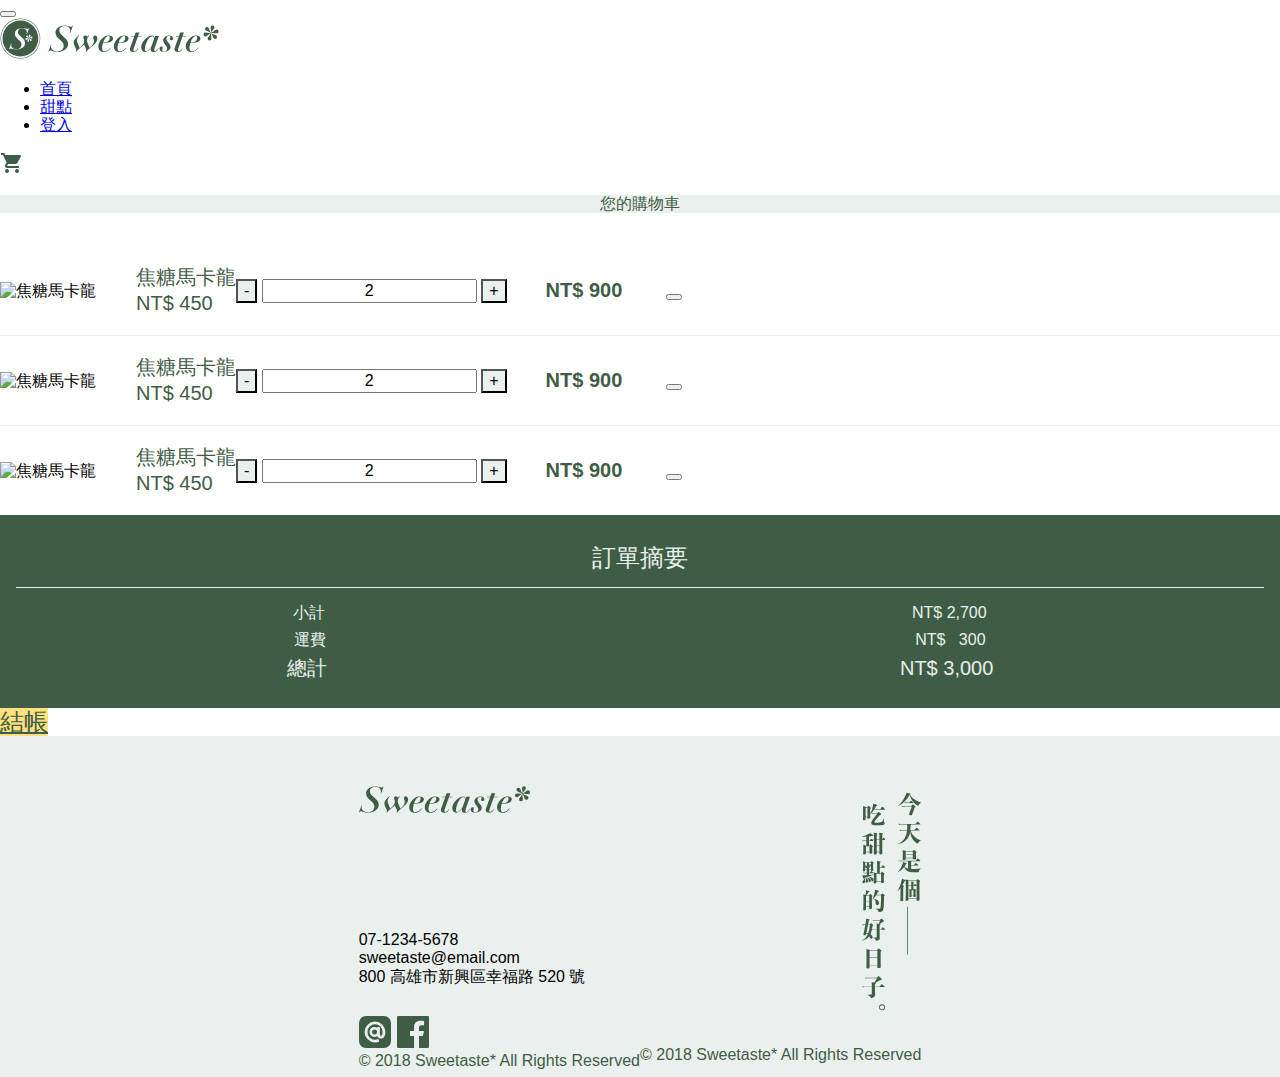
==== cart.html @ 944cda23 "購物車、登入、商品都可連結" ====
<!DOCTYPE html>
<html lang="en">
<head>
    <meta charset="UTF-8">
    <meta name="viewport" content="width=device-width, initial-scale=1.0">
    <title>Sweetaste</title>
    <link href="https://cdn.jsdelivr.net/npm/bootstrap@5.3.2/dist/css/bootstrap.min.css" rel="stylesheet" integrity="sha384-T3c6CoIi6uLrA9TneNEoa7RxnatzjcDSCmG1MXxSR1GAsXEV/Dwwykc2MPK8M2HN" crossorigin="anonymous">
    <link rel="stylesheet" href="./css/normalize.css">
    <link rel="stylesheet" href="./css/index.css">
    <link rel="stylesheet" href="https://cdnjs.cloudflare.com/ajax/libs/font-awesome/6.5.1/css/all.min.css" integrity="sha512-DTOQO9RWCH3ppGqcWaEA1BIZOC6xxalwEsw9c2QQeAIftl+Vegovlnee1c9QX4TctnWMn13TZye+giMm8e2LwA==" crossorigin="anonymous" referrerpolicy="no-referrer" />
    
</head>
<body>

  <nav class="navbar navbar-expand-lg">
    <div class="container">
      <button class="navbar-toggler" type="button" data-bs-toggle="collapse" data-bs-target="#navbarTogglerDemo03" aria-controls="navbarTogglerDemo03" aria-expanded="false" aria-label="Toggle navigation">
        <span class="navbar-toggler-icon"></span>
      </button>
      <nav class="navbar navbar-light">
        <div class="container">
          <a class="navbar-brand" href="index.html">
            <img src="./images/logo-all-dark.svg" alt="logo" width="219" height="40">
          </a>
        </div>
      </nav>
      <div class="collapse navbar-collapse order-1" id="navbarTogglerDemo03">
        <ul class="navbar-nav ms-auto mb-2 mb-lg-0">
          <li class="nav-item">
            <a class="nav-link active" aria-current="page" href="index.html">首頁</a>
          </li>
          <li class="nav-item">
            <a class="nav-link" href="product.html">甜點</a>
          </li>
          <li class="nav-item">
            <a class="nav-link" href="login.html">登入</a>
          </li>
        </ul>
      </div>
      <div class="d-flex flex-row align-items-center order-1">
        <a href="/"><img src="./images/shopping_cart.png" alt="cart"></a>
      </div>
    </div>
  </nav>
  <div class="container mt-4 mb-4">
    <div class="row">
      <div class="col-md-8">
        <p class="fs-1" style="background-color: #EAF0ED; color: #3F5D45;text-align: center;margin-bottom: 33px;">您的購物車</p>
        <!-- 第一個 -->
        <div class="col-md-12 mb-4 pb-4" style="display: flex;align-items: center;border-bottom: 1px solid #EAF0ED;">
          <div class="col-md-2">
            <img style="height: 110px;width: 110px;" src="https://bit.ly/2QbVsVR" class="object-fit-cover border rounded" alt="焦糖馬卡龍">
          </div>
          <div class="col-md-3">
            <ul style="display: flex;flex-direction: column;/* align-items: center; */justify-content: center;list-style: none;gap: 3px;color: #3F5D45;font-size: 20px;">
              <li>焦糖馬卡龍</li>
              <li>NT$ 450</li>
            </ul>
          </div>
          <div class="col-md-4">
            <div class="btn-group" role="group" aria-label="Basic example">
              <button type="button" class="btn" style="background-color: #EAF0ED;">-</button>
              <input type="text" class="form-control" style="text-align: center;" value="2">
              <button type="button" class="btn" style="background-color: #EAF0ED;">+</button>
            </div>
          </div>
          <div class="col-md-3">
            <span style="color: #3F5D45;font-size: 20px;font-weight: bold;margin-left: 39px;margin-right:39px;">NT$ 900</span>
            <button class="btn" type="submit"><i class="fa-regular fa-trash-can" style="color: #050505;height: 24px;width: 24px;"></i></button>
          </div> 
        </div>
        <!-- 第二個 -->
        <div class="col-md-12 mb-4 pb-4" style="display: flex;align-items: center;border-bottom: 1px solid #EAF0ED;">
          <div class="col-md-2">
            <img style="height: 110px;width: 110px;" src="https://bit.ly/2zBDAxX" class="object-fit-cover border rounded" alt="焦糖馬卡龍">
          </div>
          <div class="col-md-3">
            <ul style="display: flex;flex-direction: column;/* align-items: center; */justify-content: center;list-style: none;gap: 3px;color: #3F5D45;font-size: 20px;">
              <li>焦糖馬卡龍</li>
              <li>NT$ 450</li>
            </ul>
          </div>
          <div class="col-md-4">
            <div class="btn-group" role="group" aria-label="Basic example">
              <button type="button" class="btn" style="background-color: #EAF0ED;">-</button>
              <input type="text" class="form-control" style="text-align: center;" value="2">
              <button type="button" class="btn" style="background-color: #EAF0ED;">+</button>
            </div>
          </div>
          <div class="col-md-3">
            <span style="color: #3F5D45;font-size: 20px;font-weight: bold;margin-left: 39px;margin-right:39px;">NT$ 900</span>
            <button class="btn" type="submit"><i class="fa-regular fa-trash-can" style="color: #050505;height: 24px;width: 24px;"></i></button>
          </div> 
        </div>
        <!-- 第三個 -->
        <div class="col-md-12 mb-4 pb-4" style="display: flex;align-items: center;">
          <div class="col-md-2">
            <img style="height: 110px;width: 110px;" src="https://bit.ly/2zKOP7w" class="object-fit-cover border rounded" alt="焦糖馬卡龍">
          </div>
          <div class="col-md-3">
            <ul style="display: flex;flex-direction: column;/* align-items: center; */justify-content: center;list-style: none;gap: 3px;color: #3F5D45;font-size: 20px;">
              <li>焦糖馬卡龍</li>
              <li>NT$ 450</li>
            </ul>
          </div>
          <div class="col-md-4">
            <div class="btn-group" role="group" aria-label="Basic example">
              <button type="button" class="btn" style="background-color: #EAF0ED;">-</button>
              <input type="text" class="form-control" style="text-align: center;" value="2">
              <button type="button" class="btn" style="background-color: #EAF0ED;">+</button>
            </div>
          </div>
          <div class="col-md-3">
            <span style="color: #3F5D45;font-size: 20px;font-weight: bold;margin-left: 39px;margin-right:39px;">NT$ 900</span>
            <button class="btn" type="submit"><i class="fa-regular fa-trash-can" style="color: #050505;height: 24px;width: 24px;"></i></button>
          </div> 
        </div>
      </div>

      <div class="col-md-4">
        <div style="height: 193px;background-color: #3F5D45;display: flex;justify-content: center;flex-direction: column;
        ">
          <span style="color: #EAF0ED;font-size: 24px;text-align: center;border-bottom: 1px solid;padding: 0 16px 16px 16px;margin-bottom: 16px;margin-left: 16px;margin-right: 16px;">訂單摘要</span>
          <div style="display: flex;flex-direction: column;gap: 8px;color: #EAF0ED;">            
            <div style="display: flex;justify-content: space-around;">
              <span>小計</span>
              <span>NT$ 2,700</span>
            </div>
            <div style="display: flex;justify-content: space-around;">
              <span>運費</span>
              <span>NT$ &nbsp;&nbsp;300</span>
            </div>
            <div style="display: flex;justify-content: space-around;font-size: 20px;">
              <span>總計</span>
              <span>NT$ 3,000</span>
            </div>
          </div>
        </div>
        <div class="d-grid gap-2">
          <a href="/" class="btn" style="background-color: #FFE180;color: #3F5D45;font-size: 24px;" type="button">結帳</a>
        </div>
      </div>
    </div>
  </div>  

 
  <footer style="background-color: #EAF0ED;height: 341px;">
    <div class="container">
      <div class="row" style="display: flex;
      justify-content: center;
      align-items: center;">
        <div class="col-md-5">
          <div style="display: flex;flex-direction: column;justify-content: space-between;height: 200px;margin-top: 50px;">
            <img style="width: 171px;height: 27px;" src="./images/logotype-lg-dark.svg" alt="footerlogo">
            <div style="display: flex;flex-direction: column;">
              <span>07-1234-5678</span>
              <span>sweetaste@email.com</span>
              <span>800 高雄市新興區幸福路 520 號</span>
            </div>
          </div>
          <div style="display: flex;gap:6px;margin-top: 30px;">
            <a href="/"><img style="width: 32px;height: 32px;" src="./images/ic-line@.svg"></a>
            <a href="/"><img style="width: 32px;height: 32px;" src="./images/ic-facebook.svg"></a>
          </div>
          <span class="d-block d-md-block d-xl-none d-xxl-none" style="color:#3F5D45 ;font-size: 16px;margin-top: 5px;">© 2018 Sweetaste* All Rights Reserved</span>
        </div>
        <div class="col-md-5 d-none d-md-none d-xl-block d-xxl-block">
          <div style="display: flex;flex-direction: column;align-items: flex-end;gap: 35px;;margin-top: 50px;">
            <img style="width: 59px;height: 219px;" src="./images/sm-今天是個吃甜點的好日子.svg" alt="eatlogo">
            <span style="color:#3F5D45 ;font-size: 16px;">© 2018 Sweetaste* All Rights Reserved</span>
          </div>
        </div>
      </div>
    </div>
  </footer>

    <script src="https://cdn.jsdelivr.net/npm/bootstrap@5.3.2/dist/js/bootstrap.bundle.min.js" integrity="sha384-C6RzsynM9kWDrMNeT87bh95OGNyZPhcTNXj1NW7RuBCsyN/o0jlpcV8Qyq46cDfL" crossorigin="anonymous"></script>
</body>
</html>
---- css/index.css ----
img{
    max-width: 100%;
    height: auto;
}
.banneritem{
    display: flex;
    justify-content: center;
    height: 256px;
    margin-top: -65px;
    margin-bottom: 80px;
    
}
.todyitem{
    width: 260px;
    background-color: rgba(63, 93, 69, 0.8);
    backdrop-filter: blur(2px);
    background-blend-mode: multiply;
    background-image: url(https://bit.ly/2QbVsVR);
    background-size: cover;
    background-position: center center;display: flex;
    justify-content: center;
    align-items: center;
    cursor: pointer;
}
.todytext{
    writing-mode: vertical-rl;
    text-align: center;
    height: 200px;
    display: flex;
    align-items: center;
    justify-content: center;
    color: #fff;
    font-size: 24px;
    text-align: left;
}
.todyitem:hover{
    background-color: rgba(255, 225, 128, 0.8);
}

.popular{
    width: 260px;
    background-color: rgba(63, 93, 69, 0.8);
    backdrop-filter: blur(2px);
    background-blend-mode: multiply;
    background-image: url(https://bit.ly/2Dwoxd7);
    background-size: cover;
    background-position: center center;display: flex;
    justify-content: center;
    align-items: center;
    border-left: 1px solid white;
    cursor: pointer;
}
.popular:hover{
    background-color: rgba(255, 225, 128, 0.8);
}
.populartext{
    writing-mode: vertical-rl;
    text-align: center;
    height: 200px;
    display: flex;
    align-items: center;
    justify-content: center;
    color: #fff;
    font-size: 24px;
    text-align: left;
}
.new{
    width: 260px;
    background-color: rgba(63, 93, 69, 0.8);
    backdrop-filter: blur(2px);
    background-blend-mode: multiply;
    background-image: url(https://bit.ly/2OUteif);
    background-size: cover;
    background-position: center center;display: flex;
    justify-content: center;
    align-items: center;
    border-left: 1px solid white;
    cursor: pointer;
}
.new:hover{
    background-color: rgba(255, 225, 128, 0.8);
}
.newtext{
    writing-mode: vertical-rl;
    text-align: center;
    height: 200px;
    display: flex;
    align-items: center;
    justify-content: center;
    color: #fff;
    font-size: 24px;
    text-align: left;
}
.whyChoice{
    background-image:url(https://bit.ly/2xPn7Eq);background-position: center;
    height: 460px;
    background-size: cover;
    margin-top: -20px;
}
.whyChoiceText{
    writing-mode: vertical-rl;
    height: 280px;
    color: #8DA291;
    display: flex;
    flex-direction: column;
    justify-content: center;
    margin-top: 70px;
}

.whyChoicePic{
    height: 307px;
    margin-top: -20px;
}
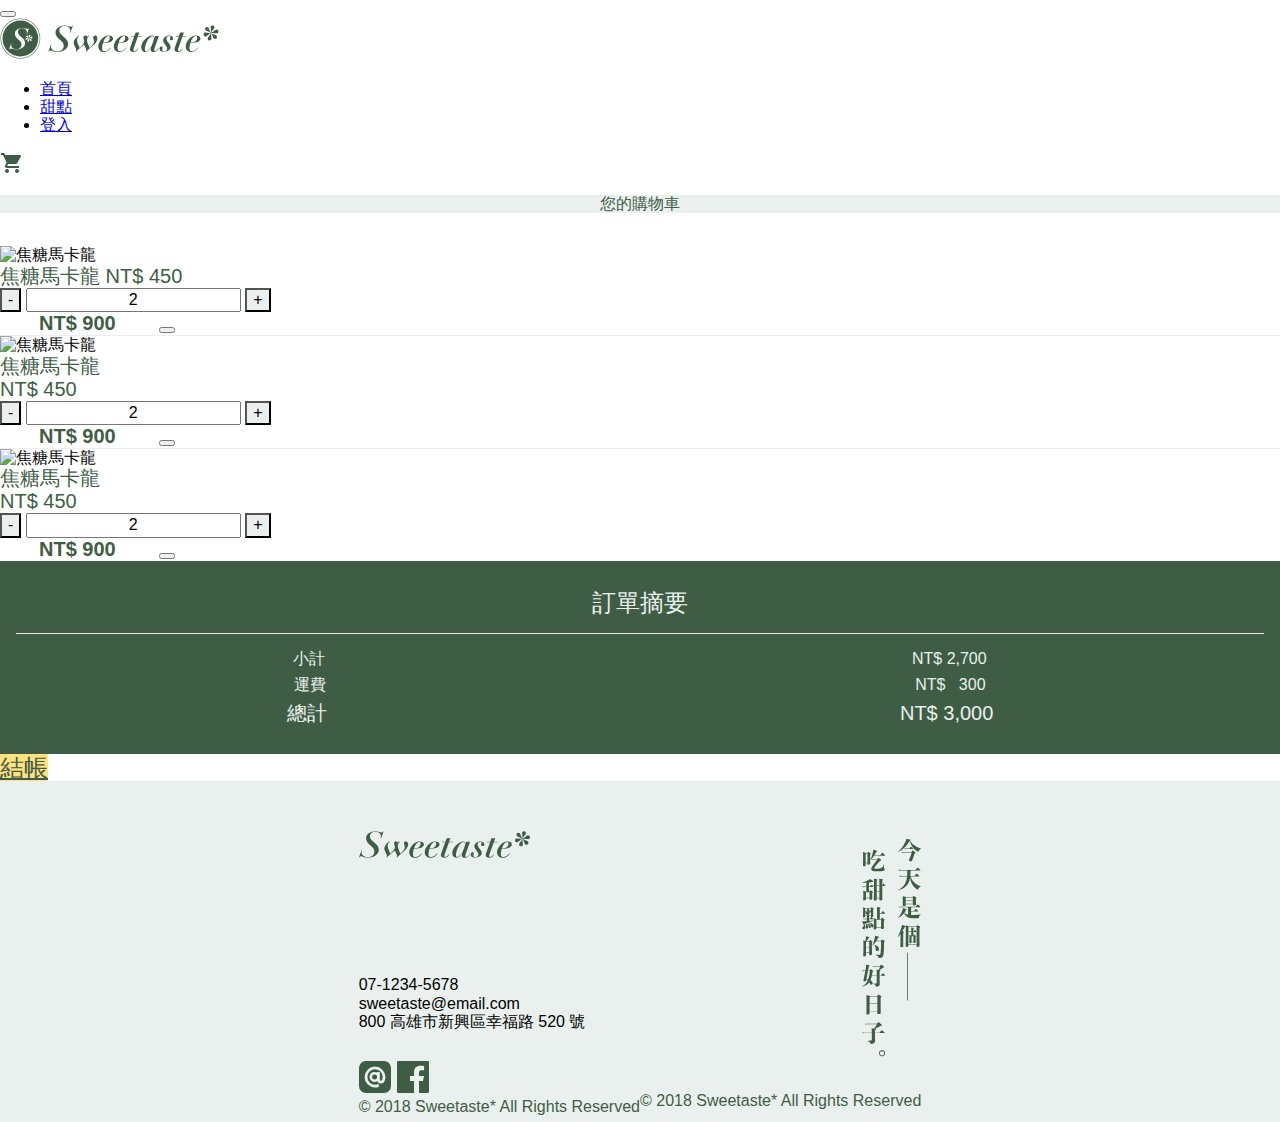
==== commit 922b8f11: "運送、付款" ====
--- a/cart.html
+++ b/cart.html
@@ -47,76 +47,64 @@
       <div class="col-md-8">
         <p class="fs-1" style="background-color: #EAF0ED; color: #3F5D45;text-align: center;margin-bottom: 33px;">您的購物車</p>
         <!-- 第一個 -->
-        <div class="col-md-12 mb-4 pb-4" style="display: flex;align-items: center;border-bottom: 1px solid #EAF0ED;">
-          <div class="col-md-2">
-            <img style="height: 110px;width: 110px;" src="https://bit.ly/2QbVsVR" class="object-fit-cover border rounded" alt="焦糖馬卡龍">
-          </div>
-          <div class="col-md-3">
-            <ul style="display: flex;flex-direction: column;/* align-items: center; */justify-content: center;list-style: none;gap: 3px;color: #3F5D45;font-size: 20px;">
-              <li>焦糖馬卡龍</li>
-              <li>NT$ 450</li>
-            </ul>
-          </div>
-          <div class="col-md-4">
+        <div class="d-md-flex" style="border-bottom: 1px solid #EAF0ED;">
+          <div class="p-2 flex-fill d-flex align-items-center justify-content-space-between" style="gap:39px">
+            <img style="height: 110px;width: 110px;" src="https://bit.ly/2QvsT63" class="object-fit-cover border rounded" alt="焦糖馬卡龍">
+            <div class="p-2 flex-fill d-flex flex-column" style="color: #3F5D45;font-size: 20px;">
+              <span>焦糖馬卡龍</span>
+              <span>NT$ 450</span>
+            </div>
             <div class="btn-group" role="group" aria-label="Basic example">
               <button type="button" class="btn" style="background-color: #EAF0ED;">-</button>
               <input type="text" class="form-control" style="text-align: center;" value="2">
               <button type="button" class="btn" style="background-color: #EAF0ED;">+</button>
             </div>
           </div>
-          <div class="col-md-3">
+          <div class="p-2 flex-fill d-flex align-items-center"> 
             <span style="color: #3F5D45;font-size: 20px;font-weight: bold;margin-left: 39px;margin-right:39px;">NT$ 900</span>
             <button class="btn" type="submit"><i class="fa-regular fa-trash-can" style="color: #050505;height: 24px;width: 24px;"></i></button>
-          </div> 
+          </div>
         </div>
         <!-- 第二個 -->
-        <div class="col-md-12 mb-4 pb-4" style="display: flex;align-items: center;border-bottom: 1px solid #EAF0ED;">
-          <div class="col-md-2">
+        <div class="d-md-flex" style="border-bottom: 1px solid #EAF0ED;">
+          <div class="p-2 flex-fill d-flex align-items-center justify-content-space-between" style="gap:39px">
             <img style="height: 110px;width: 110px;" src="https://bit.ly/2zBDAxX" class="object-fit-cover border rounded" alt="焦糖馬卡龍">
-          </div>
-          <div class="col-md-3">
-            <ul style="display: flex;flex-direction: column;/* align-items: center; */justify-content: center;list-style: none;gap: 3px;color: #3F5D45;font-size: 20px;">
-              <li>焦糖馬卡龍</li>
-              <li>NT$ 450</li>
-            </ul>
-          </div>
-          <div class="col-md-4">
+            <div class="p-2 flex-fill" style="display: flex;flex-direction: column;justify-content: center;color: #3F5D45;font-size: 20px;">
+              <span>焦糖馬卡龍</span>
+              <span>NT$ 450</span>
+            </div>
             <div class="btn-group" role="group" aria-label="Basic example">
               <button type="button" class="btn" style="background-color: #EAF0ED;">-</button>
               <input type="text" class="form-control" style="text-align: center;" value="2">
               <button type="button" class="btn" style="background-color: #EAF0ED;">+</button>
             </div>
           </div>
-          <div class="col-md-3">
+          <div class="p-2 flex-fill d-flex align-items-center"> 
             <span style="color: #3F5D45;font-size: 20px;font-weight: bold;margin-left: 39px;margin-right:39px;">NT$ 900</span>
             <button class="btn" type="submit"><i class="fa-regular fa-trash-can" style="color: #050505;height: 24px;width: 24px;"></i></button>
-          </div> 
+          </div>
         </div>
         <!-- 第三個 -->
-        <div class="col-md-12 mb-4 pb-4" style="display: flex;align-items: center;">
-          <div class="col-md-2">
+        <div class="d-md-flex">
+          <div class="p-2 flex-fill d-flex align-items-center justify-content-space-between" style="gap:39px">
             <img style="height: 110px;width: 110px;" src="https://bit.ly/2zKOP7w" class="object-fit-cover border rounded" alt="焦糖馬卡龍">
-          </div>
-          <div class="col-md-3">
-            <ul style="display: flex;flex-direction: column;/* align-items: center; */justify-content: center;list-style: none;gap: 3px;color: #3F5D45;font-size: 20px;">
-              <li>焦糖馬卡龍</li>
-              <li>NT$ 450</li>
-            </ul>
-          </div>
-          <div class="col-md-4">
+            <div class="p-2 flex-fill" style="display: flex;flex-direction: column;justify-content: center;color: #3F5D45;font-size: 20px;">
+              <span>焦糖馬卡龍</span>
+              <span>NT$ 450</span>
+            </div>
             <div class="btn-group" role="group" aria-label="Basic example">
               <button type="button" class="btn" style="background-color: #EAF0ED;">-</button>
               <input type="text" class="form-control" style="text-align: center;" value="2">
               <button type="button" class="btn" style="background-color: #EAF0ED;">+</button>
             </div>
           </div>
-          <div class="col-md-3">
+          <div class="p-2 flex-fill d-flex align-items-center"> 
             <span style="color: #3F5D45;font-size: 20px;font-weight: bold;margin-left: 39px;margin-right:39px;">NT$ 900</span>
             <button class="btn" type="submit"><i class="fa-regular fa-trash-can" style="color: #050505;height: 24px;width: 24px;"></i></button>
-          </div> 
+          </div>
         </div>
       </div>
-
+      <!-- 右側 -->
       <div class="col-md-4">
         <div style="height: 193px;background-color: #3F5D45;display: flex;justify-content: center;flex-direction: column;
         ">
@@ -137,7 +125,7 @@
           </div>
         </div>
         <div class="d-grid gap-2">
-          <a href="/" class="btn" style="background-color: #FFE180;color: #3F5D45;font-size: 24px;" type="button">結帳</a>
+          <a href="checkout.html" class="btn" style="background-color: #FFE180;color: #3F5D45;font-size: 24px;" type="button">結帳</a>
         </div>
       </div>
     </div>
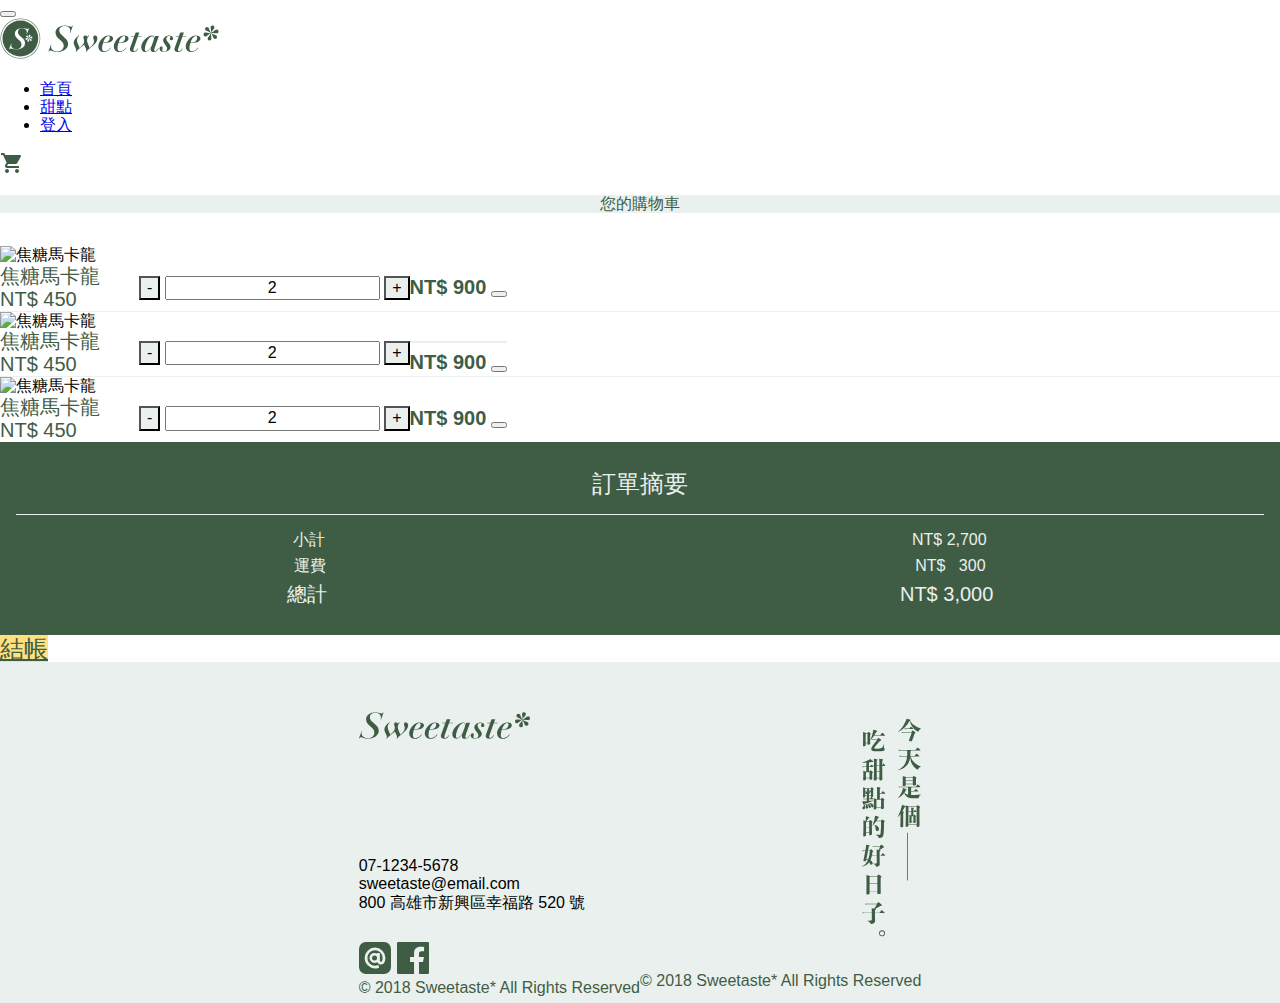
==== commit 0f3b2718: "完成" ====
--- a/cart.html
+++ b/cart.html
@@ -50,57 +50,64 @@
         <div class="d-md-flex" style="border-bottom: 1px solid #EAF0ED;">
           <div class="p-2 flex-fill d-flex align-items-center justify-content-space-between" style="gap:39px">
             <img style="height: 110px;width: 110px;" src="https://bit.ly/2QvsT63" class="object-fit-cover border rounded" alt="焦糖馬卡龍">
-            <div class="p-2 flex-fill d-flex flex-column" style="color: #3F5D45;font-size: 20px;">
-              <span>焦糖馬卡龍</span>
-              <span>NT$ 450</span>
+            <div style="display: flex;flex-direction: row;align-items: center;flex-wrap: wrap;">
+              <div class="p-2 flex-fill" style="display: flex;flex-direction: column;justify-content: center;color: #3F5D45;font-size: 20px;margin-right: 39px;">
+                <span>焦糖馬卡龍</span>
+                <span>NT$ 450</span>
+              </div>
+              <div class="btn-group" role="group" aria-label="Basic example">
+                <button type="button" class="btn" style="background-color: #EAF0ED;">-</button>
+                <input type="text" class="form-control" style="text-align: center;" value="2">
+                <button type="button" class="btn" style="background-color: #EAF0ED;">+</button>
+              </div>
+              <div class="p-2 flex-fill d-flex align-items-center justify-content-end"> 
+                <span class="mx-md-5" style="color: #3F5D45;font-size: 20px;font-weight: bold;">NT$ 900</span>
+                <button class="btn d-none d-md-none d-xl-block d-xxl-block" type="submit"><i class="fa-regular fa-trash-can" style="color: #050505;height: 24px;width: 24px;"></i></button>
+              </div>
             </div>
-            <div class="btn-group" role="group" aria-label="Basic example">
-              <button type="button" class="btn" style="background-color: #EAF0ED;">-</button>
-              <input type="text" class="form-control" style="text-align: center;" value="2">
-              <button type="button" class="btn" style="background-color: #EAF0ED;">+</button>
-            </div>
-          </div>
-          <div class="p-2 flex-fill d-flex align-items-center"> 
-            <span style="color: #3F5D45;font-size: 20px;font-weight: bold;margin-left: 39px;margin-right:39px;">NT$ 900</span>
-            <button class="btn" type="submit"><i class="fa-regular fa-trash-can" style="color: #050505;height: 24px;width: 24px;"></i></button>
           </div>
         </div>
         <!-- 第二個 -->
         <div class="d-md-flex" style="border-bottom: 1px solid #EAF0ED;">
           <div class="p-2 flex-fill d-flex align-items-center justify-content-space-between" style="gap:39px">
             <img style="height: 110px;width: 110px;" src="https://bit.ly/2zBDAxX" class="object-fit-cover border rounded" alt="焦糖馬卡龍">
-            <div class="p-2 flex-fill" style="display: flex;flex-direction: column;justify-content: center;color: #3F5D45;font-size: 20px;">
-              <span>焦糖馬卡龍</span>
-              <span>NT$ 450</span>
+            <div style="display: flex;flex-direction: row;align-items: center;flex-wrap: wrap;">
+              <div class="p-2 flex-fill" style="display: flex;flex-direction: column;justify-content: center;color: #3F5D45;font-size: 20px;margin-right: 39px;">
+                <span>焦糖馬卡龍</span>
+                <span>NT$ 450</span>
+              </div>
+              <div class="btn-group" role="group" aria-label="Basic example">
+                <button type="button" class="btn" style="background-color: #EAF0ED;">-</button>
+                <input type="text" class="form-control" style="text-align: center;" value="2">
+                <button type="button" class="btn" style="background-color: #EAF0ED;">+</button>
+              </div>
+              <div class="p-2 flex-fill d-flex align-items-center justify-content-end">
+                <hr style="border: 1px solid #EAF0ED;">
+                <span class="mx-md-5" style="color: #3F5D45;font-size: 20px;font-weight: bold;">NT$ 900</span>
+                <button class="btn d-none d-md-none d-xl-block d-xxl-block" type="submit"><i class="fa-regular fa-trash-can" style="color: #050505;height: 24px;width: 24px;"></i></button>
+              </div>
             </div>
-            <div class="btn-group" role="group" aria-label="Basic example">
-              <button type="button" class="btn" style="background-color: #EAF0ED;">-</button>
-              <input type="text" class="form-control" style="text-align: center;" value="2">
-              <button type="button" class="btn" style="background-color: #EAF0ED;">+</button>
-            </div>
-          </div>
-          <div class="p-2 flex-fill d-flex align-items-center"> 
-            <span style="color: #3F5D45;font-size: 20px;font-weight: bold;margin-left: 39px;margin-right:39px;">NT$ 900</span>
-            <button class="btn" type="submit"><i class="fa-regular fa-trash-can" style="color: #050505;height: 24px;width: 24px;"></i></button>
           </div>
         </div>
         <!-- 第三個 -->
         <div class="d-md-flex">
           <div class="p-2 flex-fill d-flex align-items-center justify-content-space-between" style="gap:39px">
             <img style="height: 110px;width: 110px;" src="https://bit.ly/2zKOP7w" class="object-fit-cover border rounded" alt="焦糖馬卡龍">
-            <div class="p-2 flex-fill" style="display: flex;flex-direction: column;justify-content: center;color: #3F5D45;font-size: 20px;">
-              <span>焦糖馬卡龍</span>
-              <span>NT$ 450</span>
+            <div style="display: flex;flex-direction: row;align-items: center;flex-wrap: wrap;">
+              <div class="p-2 flex-fill" style="display: flex;flex-direction: column;justify-content: center;color: #3F5D45;font-size: 20px;margin-right: 39px;">
+                <span>焦糖馬卡龍</span>
+                <span>NT$ 450</span>
+              </div>
+              <div class="btn-group" role="group" aria-label="Basic example">
+                <button type="button" class="btn" style="background-color: #EAF0ED;">-</button>
+                <input type="text" class="form-control" style="text-align: center;" value="2">
+                <button type="button" class="btn" style="background-color: #EAF0ED;">+</button>
+              </div>
+              <div class="p-2 flex-fill d-flex align-items-center justify-content-end"> 
+                <span class="mx-md-5" style="color: #3F5D45;font-size: 20px;font-weight: bold;">NT$ 900</span>
+                <button class="btn d-none d-md-none d-xl-block d-xxl-block" type="submit"><i class="fa-regular fa-trash-can" style="color: #050505;height: 24px;width: 24px;"></i></button>
+              </div>
             </div>
-            <div class="btn-group" role="group" aria-label="Basic example">
-              <button type="button" class="btn" style="background-color: #EAF0ED;">-</button>
-              <input type="text" class="form-control" style="text-align: center;" value="2">
-              <button type="button" class="btn" style="background-color: #EAF0ED;">+</button>
-            </div>
-          </div>
-          <div class="p-2 flex-fill d-flex align-items-center"> 
-            <span style="color: #3F5D45;font-size: 20px;font-weight: bold;margin-left: 39px;margin-right:39px;">NT$ 900</span>
-            <button class="btn" type="submit"><i class="fa-regular fa-trash-can" style="color: #050505;height: 24px;width: 24px;"></i></button>
           </div>
         </div>
       </div>
